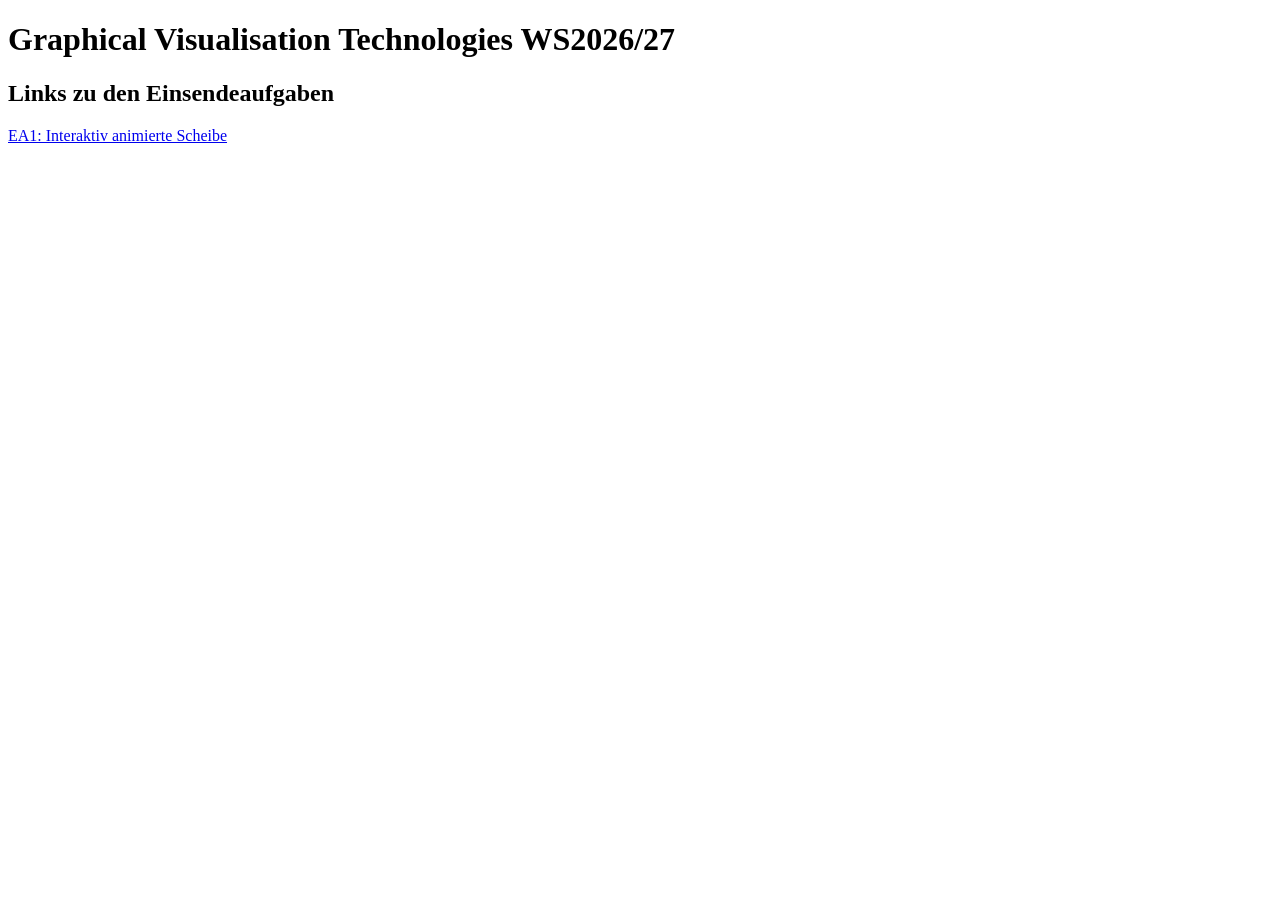
==== index.html @ df0e5c3a "initial setup and EA1" ====
<!DOCTYPE html>
<html lang="en">
<head>
    <meta charset="UTF-8">
    <title>Graphical Visualisation Technologies WS2026/27</title>
</head>
<body>
<!--TODO: Styling-->
<h1>Graphical Visualisation Technologies WS2026/27</h1>
<h2>Links zu den Einsendeaufgaben</h2>
<a href="e1/01_interactive_animated_slice.html">EA1: Interaktiv animierte Scheibe</a>
</body>
</html>
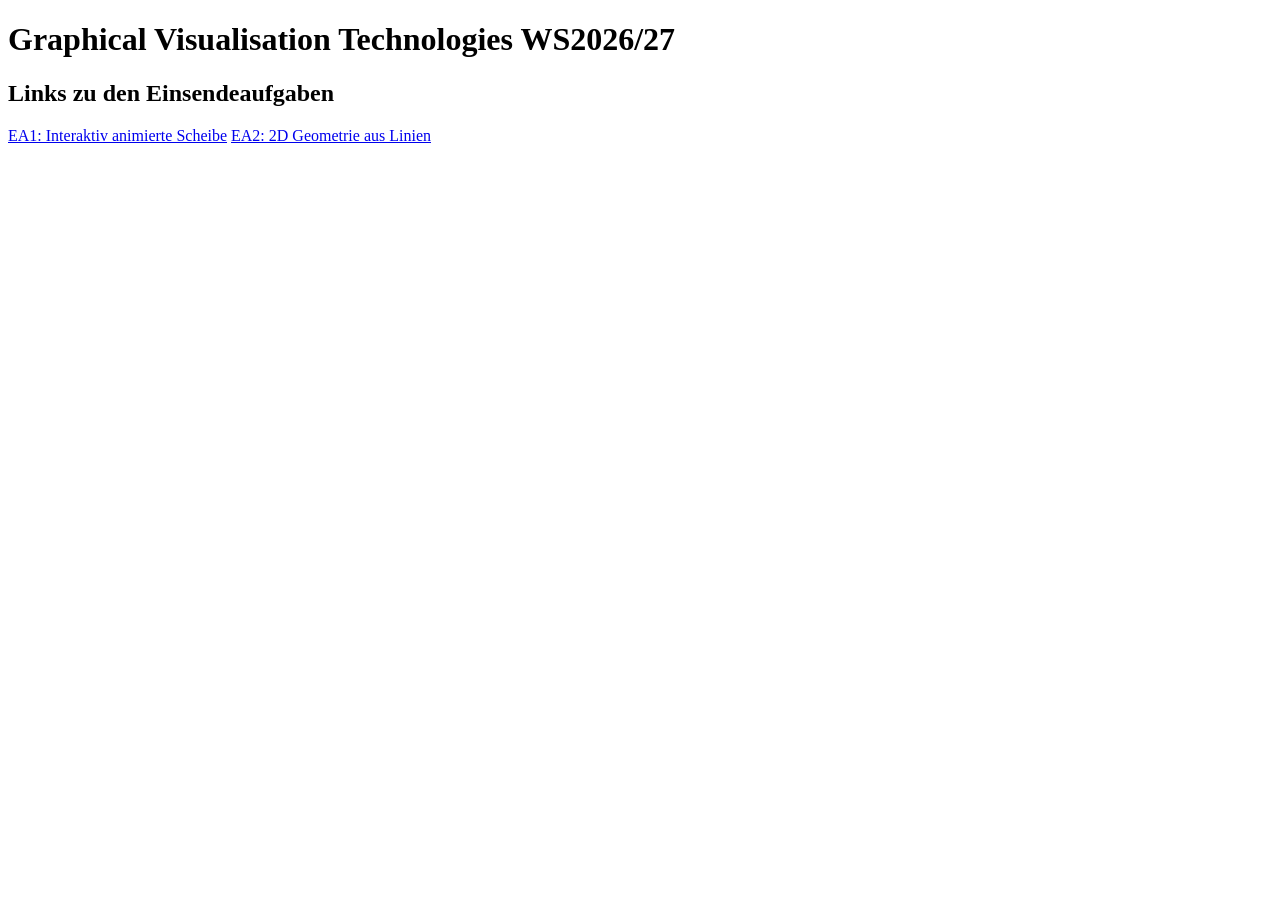
==== commit 53a2cf0e: "adding link to EA2 to index.html" ====
--- a/index.html
+++ b/index.html
@@ -9,5 +9,6 @@
 <h1>Graphical Visualisation Technologies WS2026/27</h1>
 <h2>Links zu den Einsendeaufgaben</h2>
 <a href="e1/01_interactive_animated_slice.html">EA1: Interaktiv animierte Scheibe</a>
+<a href="e2/2d_geometry.html">EA2: 2D Geometrie aus Linien</a>
 </body>
 </html>
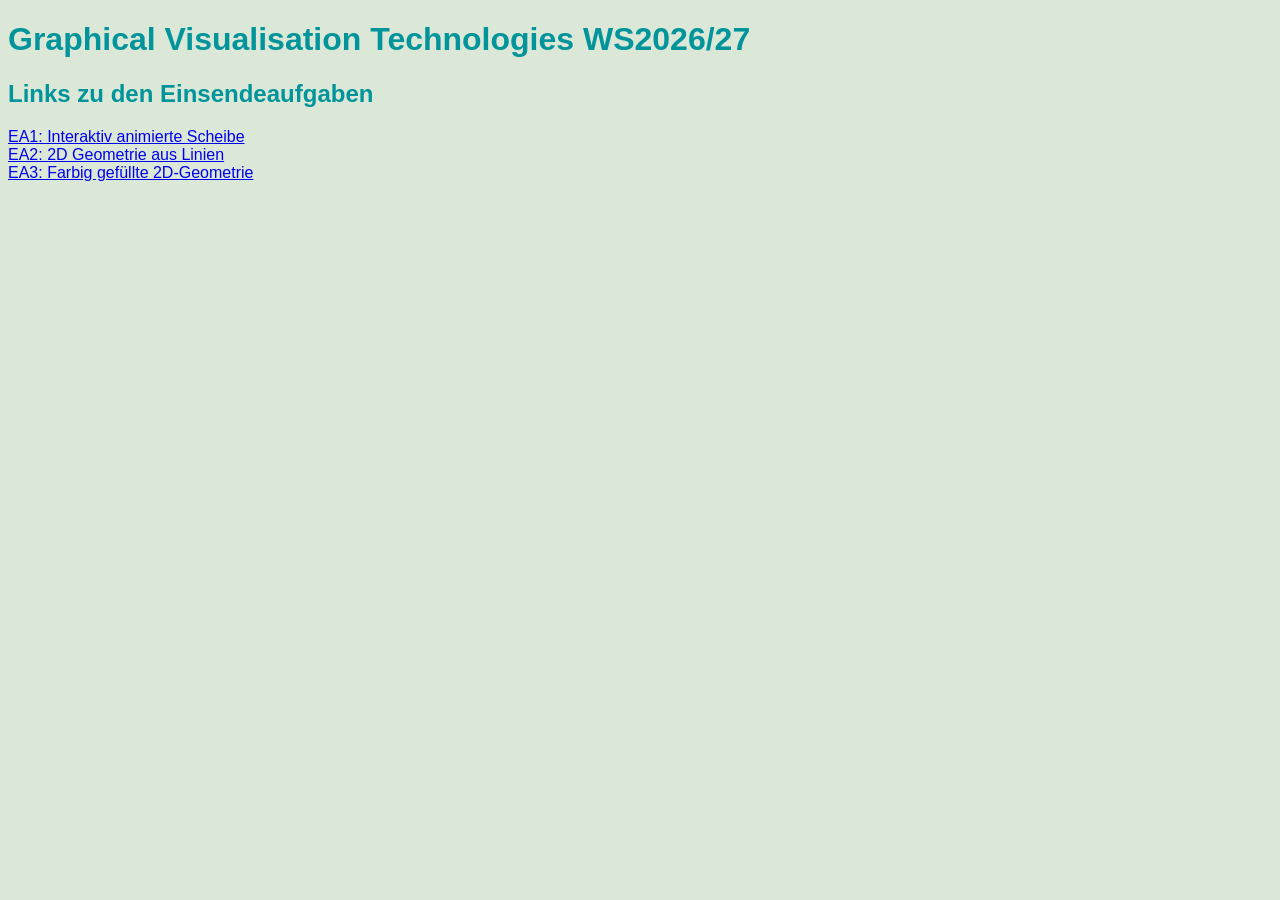
==== commit e39a558d: "adding link to EA2 and EA3 to index.html; implementation of EA3; refactoring of EA2" ====
--- a/index.html
+++ b/index.html
@@ -3,12 +3,16 @@
 <head>
     <meta charset="UTF-8">
     <title>Graphical Visualisation Technologies WS2026/27</title>
+    <link rel="stylesheet" href="index.css">
 </head>
 <body>
 <!--TODO: Styling-->
 <h1>Graphical Visualisation Technologies WS2026/27</h1>
 <h2>Links zu den Einsendeaufgaben</h2>
-<a href="e1/01_interactive_animated_slice.html">EA1: Interaktiv animierte Scheibe</a>
-<a href="e2/2d_geometry.html">EA2: 2D Geometrie aus Linien</a>
+<div id="links">
+    <a href="e1/01_interactive_animated_slice.html">EA1: Interaktiv animierte Scheibe</a>
+    <a href="e2/02_2D_geometry.html">EA2: 2D Geometrie aus Linien</a>
+    <a href="e3/03_colorful_2D_geometry.html">EA3: Farbig gefüllte 2D-Geometrie</a>
+</div>
 </body>
 </html>
--- a/index.css
+++ b/index.css
@@ -0,0 +1,12 @@
+body {
+    background-color: #dbe8d8;
+    color: #01949a;
+    font-family: "Trebuchet MS", Helvetica, sans-serif;
+}
+
+#links {
+    display: flex;
+    align-items: start;
+    justify-content: space-between;
+    flex-direction: column
+}
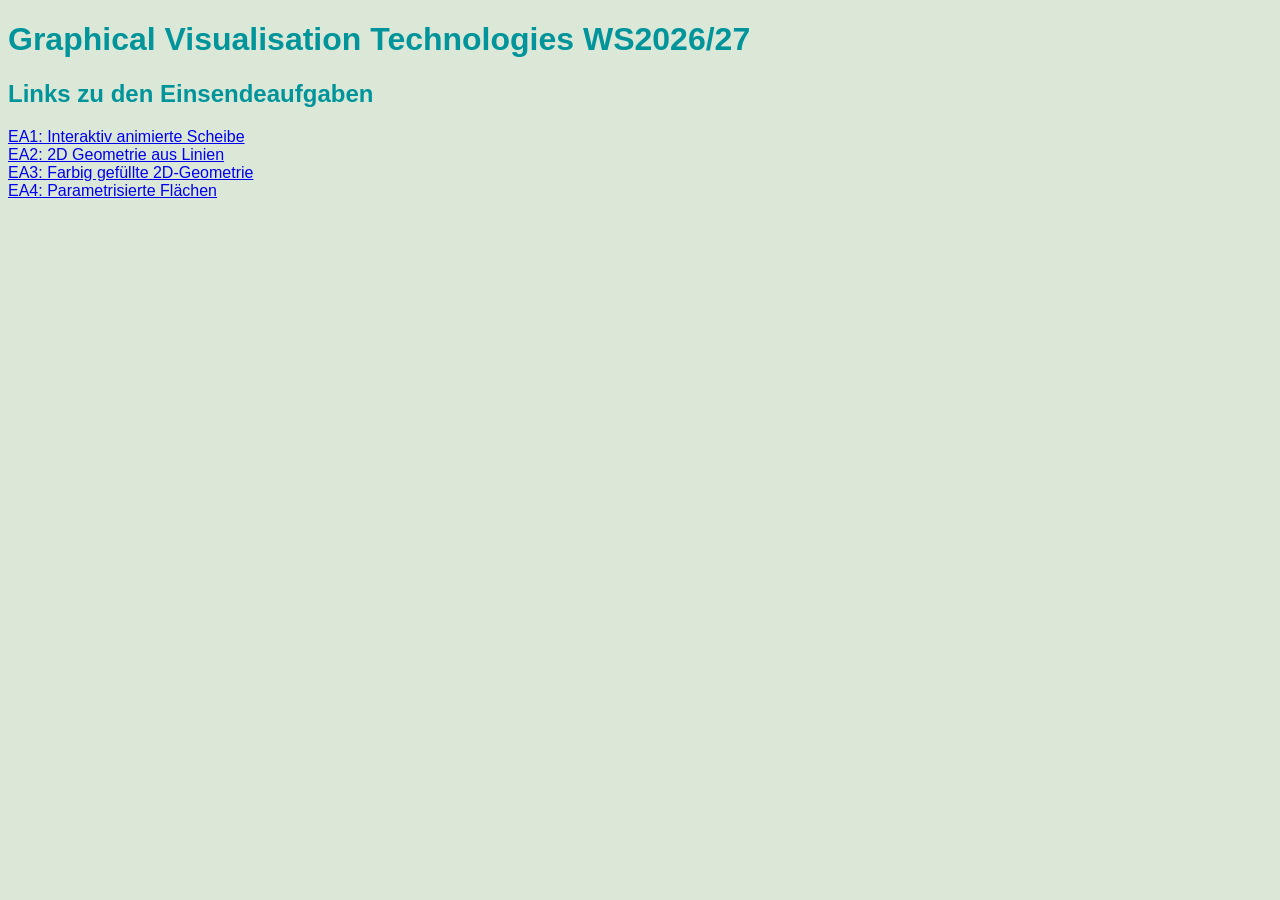
==== commit 2a0ae028: "adding link to EA4 to index.html; implementation of EA4;" ====
--- a/index.html
+++ b/index.html
@@ -1,5 +1,5 @@
 <!DOCTYPE html>
-<html lang="en">
+<html lang="de">
 <head>
     <meta charset="UTF-8">
     <title>Graphical Visualisation Technologies WS2026/27</title>
@@ -13,6 +13,7 @@
     <a href="e1/01_interactive_animated_slice.html">EA1: Interaktiv animierte Scheibe</a>
     <a href="e2/02_2D_geometry.html">EA2: 2D Geometrie aus Linien</a>
     <a href="e3/03_colorful_2D_geometry.html">EA3: Farbig gefüllte 2D-Geometrie</a>
+    <a href="e4/04_parametric_surfaces.html">EA4: Parametrisierte Flächen</a>
 </div>
 </body>
 </html>
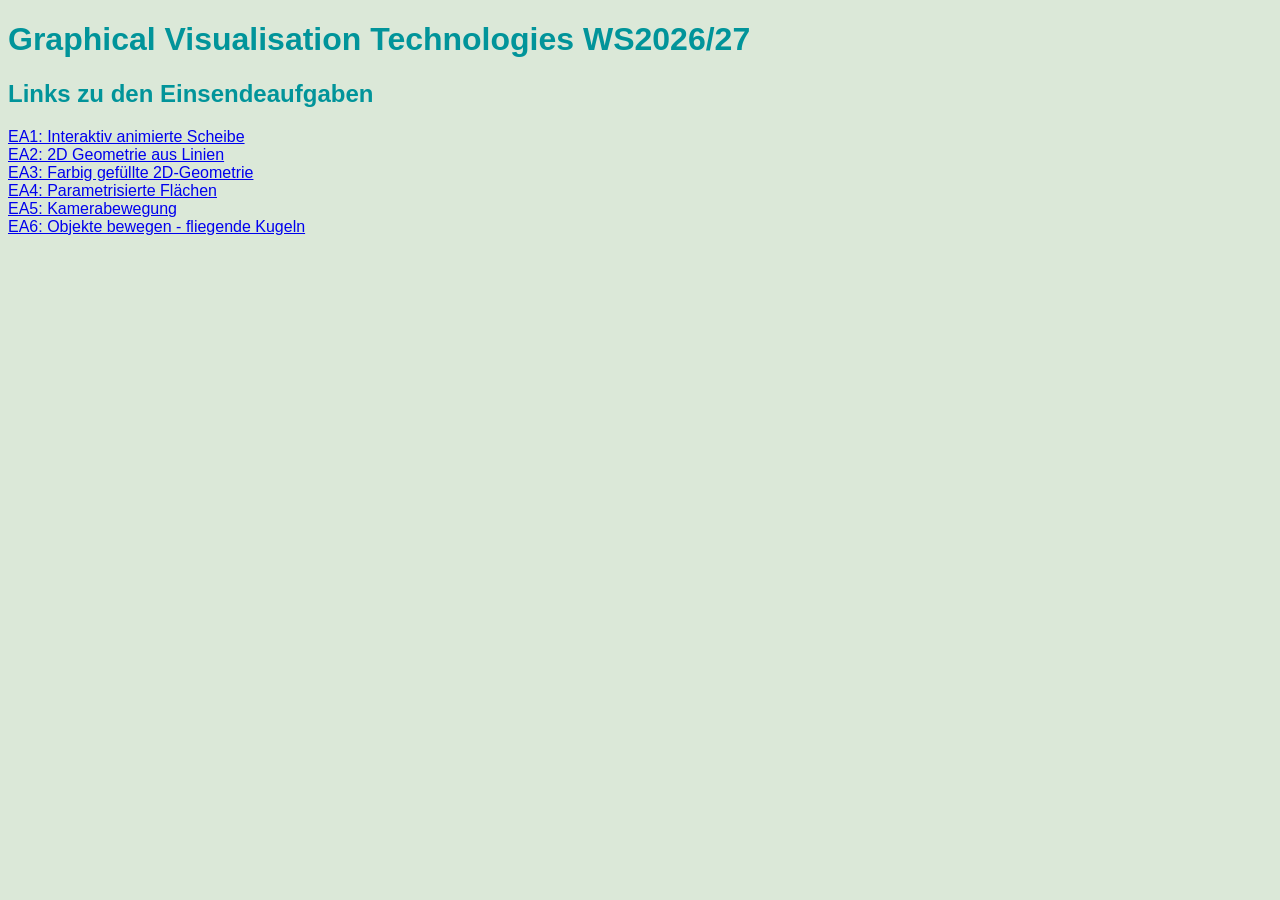
==== commit b0ee175c: "added link to EA5 and EA6 to index.html" ====
--- a/index.html
+++ b/index.html
@@ -14,6 +14,8 @@
     <a href="e2/02_2D_geometry.html">EA2: 2D Geometrie aus Linien</a>
     <a href="e3/03_colorful_2D_geometry.html">EA3: Farbig gefüllte 2D-Geometrie</a>
     <a href="e4/04_parametric_surfaces.html">EA4: Parametrisierte Flächen</a>
+    <a href="e5/05_camera_movement.html">EA5: Kamerabewegung</a>
+    <a href="e6/06_moving_objects.html">EA6: Objekte bewegen - fliegende Kugeln</a>
 </div>
 </body>
 </html>
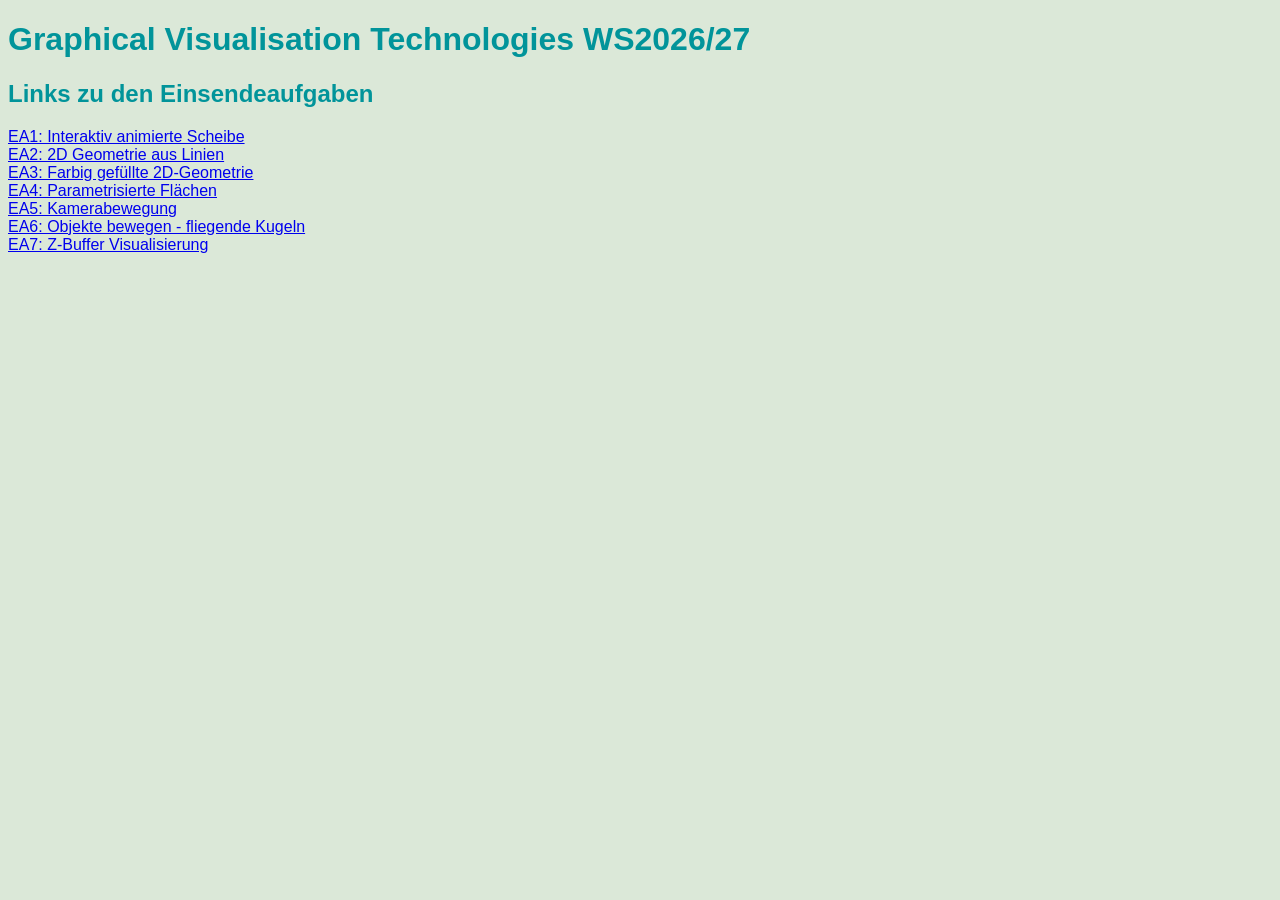
==== commit 0bba413d: "added EA7 to index" ====
--- a/index.html
+++ b/index.html
@@ -16,6 +16,7 @@
     <a href="e4/04_parametric_surfaces.html">EA4: Parametrisierte Flächen</a>
     <a href="e5/05_camera_movement.html">EA5: Kamerabewegung</a>
     <a href="e6/06_moving_objects.html">EA6: Objekte bewegen - fliegende Kugeln</a>
+    <a href="e7/07_z_buffer_visualisation.html">EA7: Z-Buffer Visualisierung</a>
 </div>
 </body>
 </html>
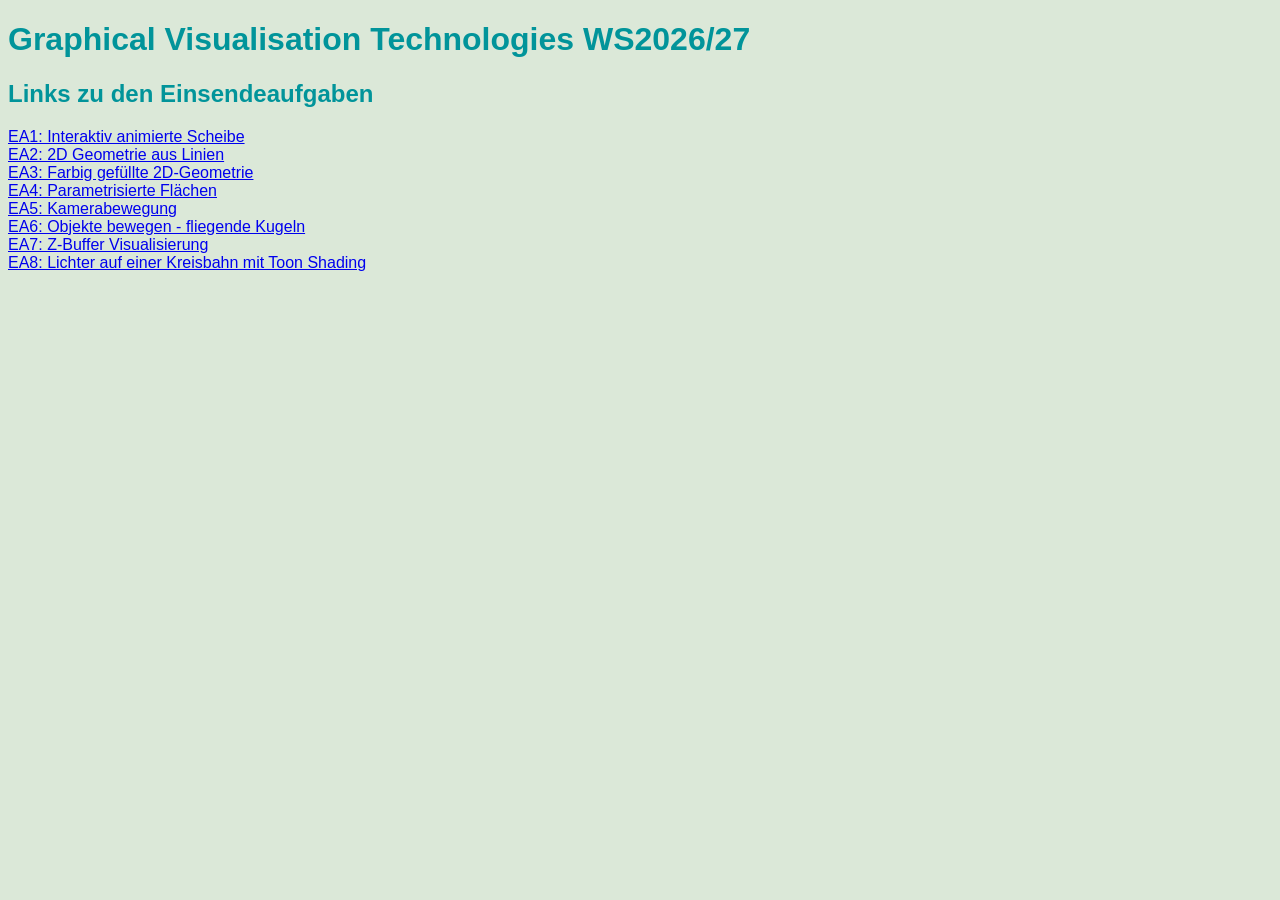
==== commit 92ad238d: "implementation of mandatory part of EA8" ====
--- a/index.html
+++ b/index.html
@@ -17,6 +17,7 @@
     <a href="e5/05_camera_movement.html">EA5: Kamerabewegung</a>
     <a href="e6/06_moving_objects.html">EA6: Objekte bewegen - fliegende Kugeln</a>
     <a href="e7/07_z_buffer_visualisation.html">EA7: Z-Buffer Visualisierung</a>
+    <a href="e8/08_lights_and_toon_shading.html">EA8: Lichter auf einer Kreisbahn mit Toon Shading</a>
 </div>
 </body>
 </html>
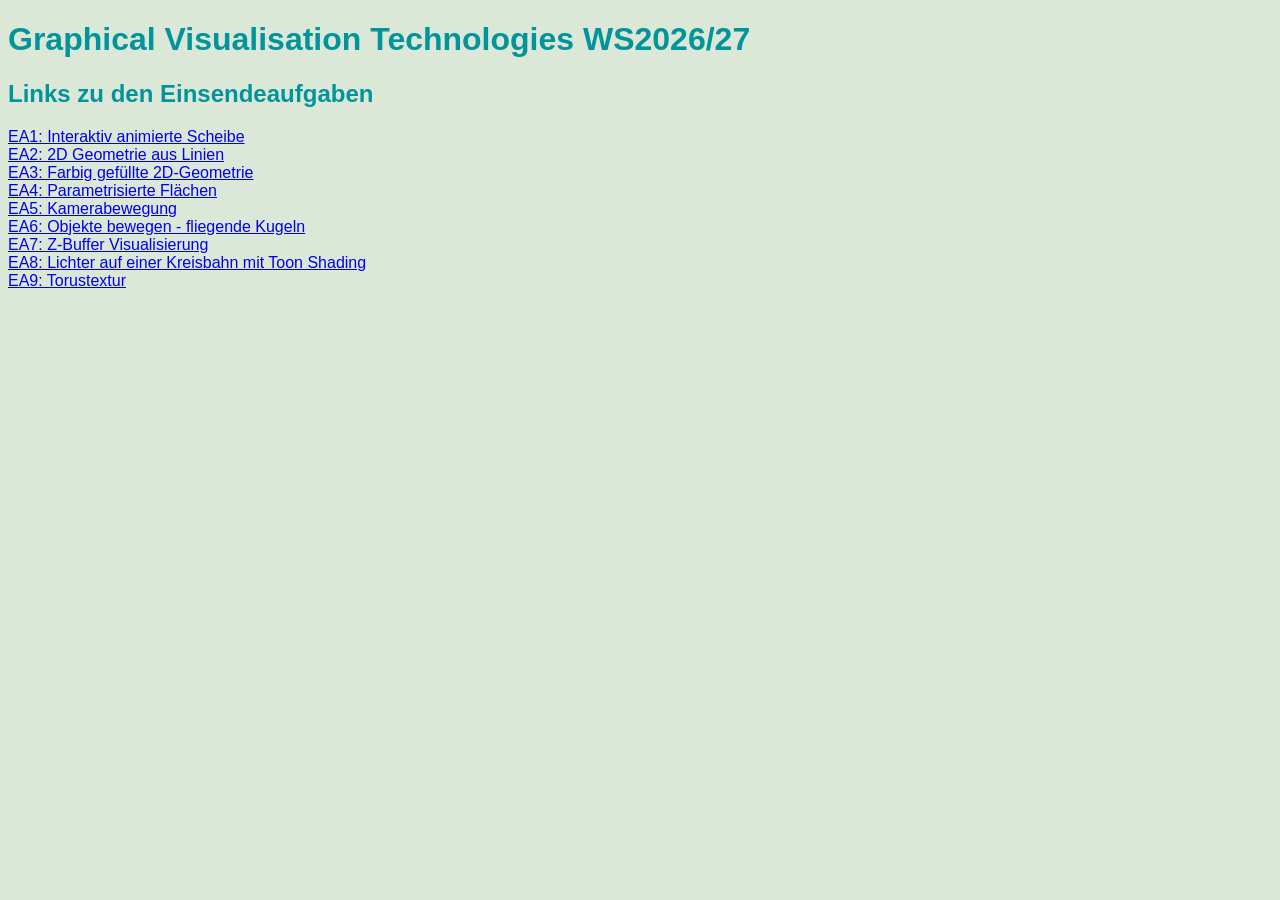
==== commit 6bf9bd12: "EA9: implementation of exercise" ====
--- a/index.html
+++ b/index.html
@@ -18,6 +18,7 @@
     <a href="e6/06_moving_objects.html">EA6: Objekte bewegen - fliegende Kugeln</a>
     <a href="e7/07_z_buffer_visualisation.html">EA7: Z-Buffer Visualisierung</a>
     <a href="e8/08_lights_and_toon_shading.html">EA8: Lichter auf einer Kreisbahn mit Toon Shading</a>
+    <a href="e9/09_torus_texture.html">EA9: Torustextur</a>
 </div>
 </body>
 </html>
